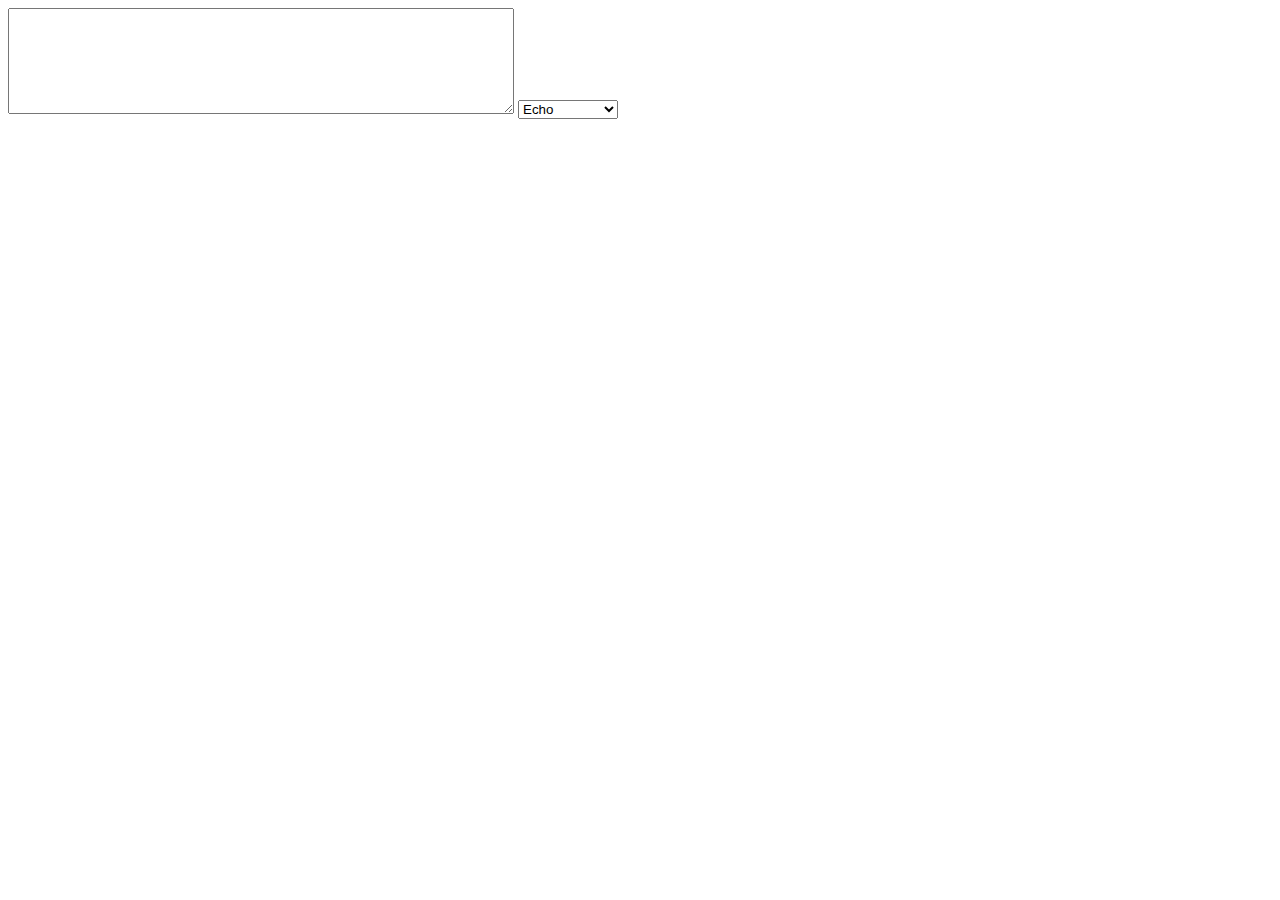
==== decoders.html @ 20279bb3 "Index page." ====
<!doctype html>
<html lang="en" ng-app="decoders">
  <head>
    <meta name="viewport" content="width=600,initial-scale=1.0,user-scalable=0">

    <link rel="stylesheet" href="styles/app.css">

    <script src="scripts/angular.min.js"></script>
    <script src="scripts/decoders.js"></script>
  </head>
  <body ng-controller="DecoderCtrl">
    <div class="result-list">

      <div class="result-item">
        <textarea class="form-control" ng-model="iterations[0].rawText" rows="5"></textarea>
        <select ng-options="format.name for format in supportedFormats" ng-model="iterations[0].codec" ng-change="pushNew(0)"></select>
      </div>

      <div class="result-item" ng-repeat="itr in iterations">
        <textarea ng-if="!$first" rows="5">{{ computeTransform($index) }}</textarea>
        <select ng-if="!$first" ng-options="format.name for format in supportedFormats" ng-model="itr.codec" ng-change="pushNew($index)"></select>
      </div>

    </div>
  </body>
</html>
---- styles/app.css ----
.result-list {
  width: 640px;
}

.result-item {
  width: 640px;
}

textarea {
  width: 500px;
  height: 100px;
}

select {
  width: 100px;
}
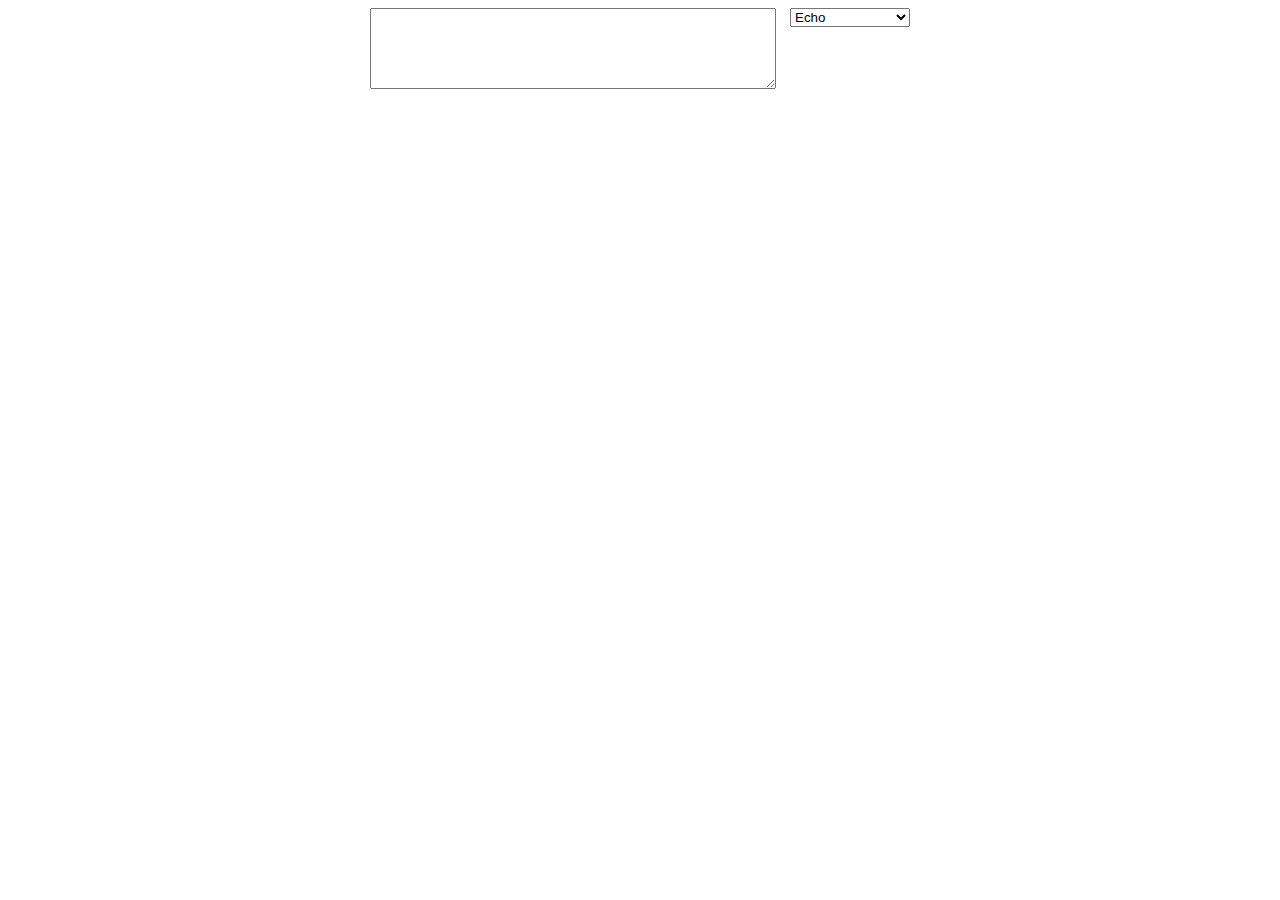
==== commit e8d0abba: "Basic styling." ====
--- a/decoders.html
+++ b/decoders.html
@@ -2,22 +2,21 @@
 <html lang="en" ng-app="decoders">
   <head>
     <meta name="viewport" content="width=600,initial-scale=1.0,user-scalable=0">
-
+    <title>Encoders/Decoders</title>
     <link rel="stylesheet" href="styles/app.css">
-
     <script src="scripts/angular.min.js"></script>
     <script src="scripts/decoders.js"></script>
   </head>
   <body ng-controller="DecoderCtrl">
-    <div class="result-list">
+    <div>
 
-      <div class="result-item">
-        <textarea class="form-control" ng-model="iterations[0].rawText" rows="5"></textarea>
+      <div class="item">
+        <textarea ng-model="iterations[0].rawText" rows="5"></textarea>
         <select ng-options="format.name for format in supportedFormats" ng-model="iterations[0].codec" ng-change="pushNew(0)"></select>
       </div>
 
-      <div class="result-item" ng-repeat="itr in iterations">
-        <textarea ng-if="!$first" rows="5">{{ computeTransform($index) }}</textarea>
+      <div class="result item" ng-repeat="itr in iterations">
+        <textarea ng-if="!$first" rows="5" readonly>{{ computeTransform($index) }}</textarea>
         <select ng-if="!$first" ng-options="format.name for format in supportedFormats" ng-model="itr.codec" ng-change="pushNew($index)"></select>
       </div>
 
--- a/styles/app.css
+++ b/styles/app.css
@@ -1,16 +1,19 @@
-.result-list {
-  width: 640px;
+.item {
+  width: 540px;
+  margin: 0 auto;
 }
 
-.result-item {
-  width: 640px;
+.item > textarea {
+  float: left;
+  width: 400px;
+  overflow: hidden;
 }
 
-textarea {
-  width: 500px;
-  height: 100px;
+.item > select {
+  float: right;
+  width: 120px;
 }
 
-select {
-  width: 100px;
+.result > textarea {
+  background-color: #eee;
 }
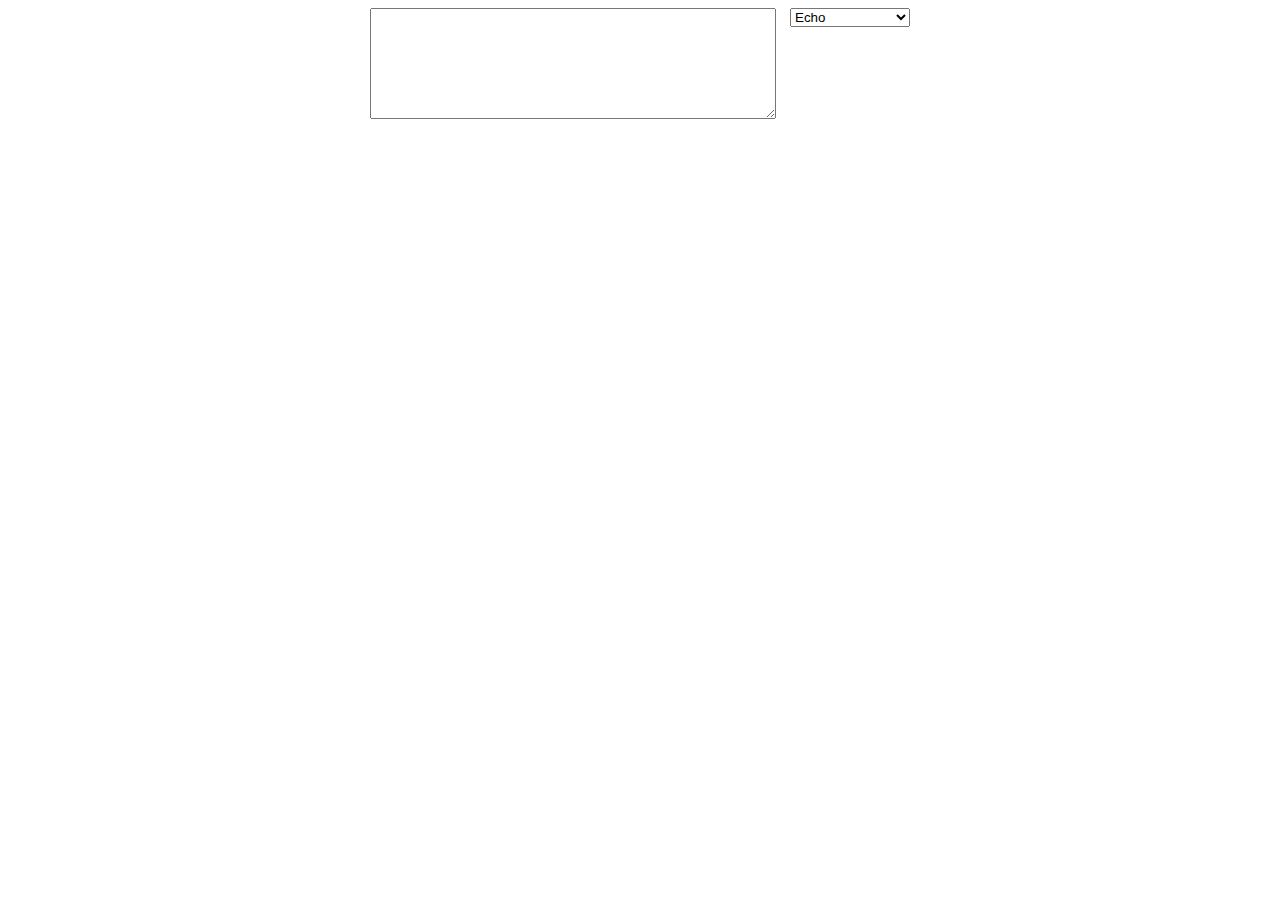
==== commit 1ff36046: "Monospace." ====
--- a/decoders.html
+++ b/decoders.html
@@ -1,7 +1,6 @@
 <!doctype html>
 <html lang="en" ng-app="decoders">
   <head>
-    <meta name="viewport" content="width=600,initial-scale=1.0,user-scalable=0">
     <title>Encoders/Decoders</title>
     <link rel="stylesheet" href="styles/app.css">
     <script src="scripts/angular.min.js"></script>
@@ -11,12 +10,12 @@
     <div>
 
       <div class="item">
-        <textarea ng-model="iterations[0].rawText" rows="5"></textarea>
+        <textarea ng-model="iterations[0].rawData" rows="7"></textarea>
         <select ng-options="format.name for format in supportedFormats" ng-model="iterations[0].codec" ng-change="pushNew(0)"></select>
       </div>
 
       <div class="result item" ng-repeat="itr in iterations">
-        <textarea ng-if="!$first" rows="5" readonly>{{ computeTransform($index) }}</textarea>
+        <textarea ng-if="!$first" rows="7" readonly>{{ computeTransform($index) }}</textarea>
         <select ng-if="!$first" ng-options="format.name for format in supportedFormats" ng-model="itr.codec" ng-change="pushNew($index)"></select>
       </div>
 
--- a/styles/app.css
+++ b/styles/app.css
@@ -1,3 +1,7 @@
+textarea {
+  font-family: monospace;
+}
+
 .item {
   width: 540px;
   margin: 0 auto;
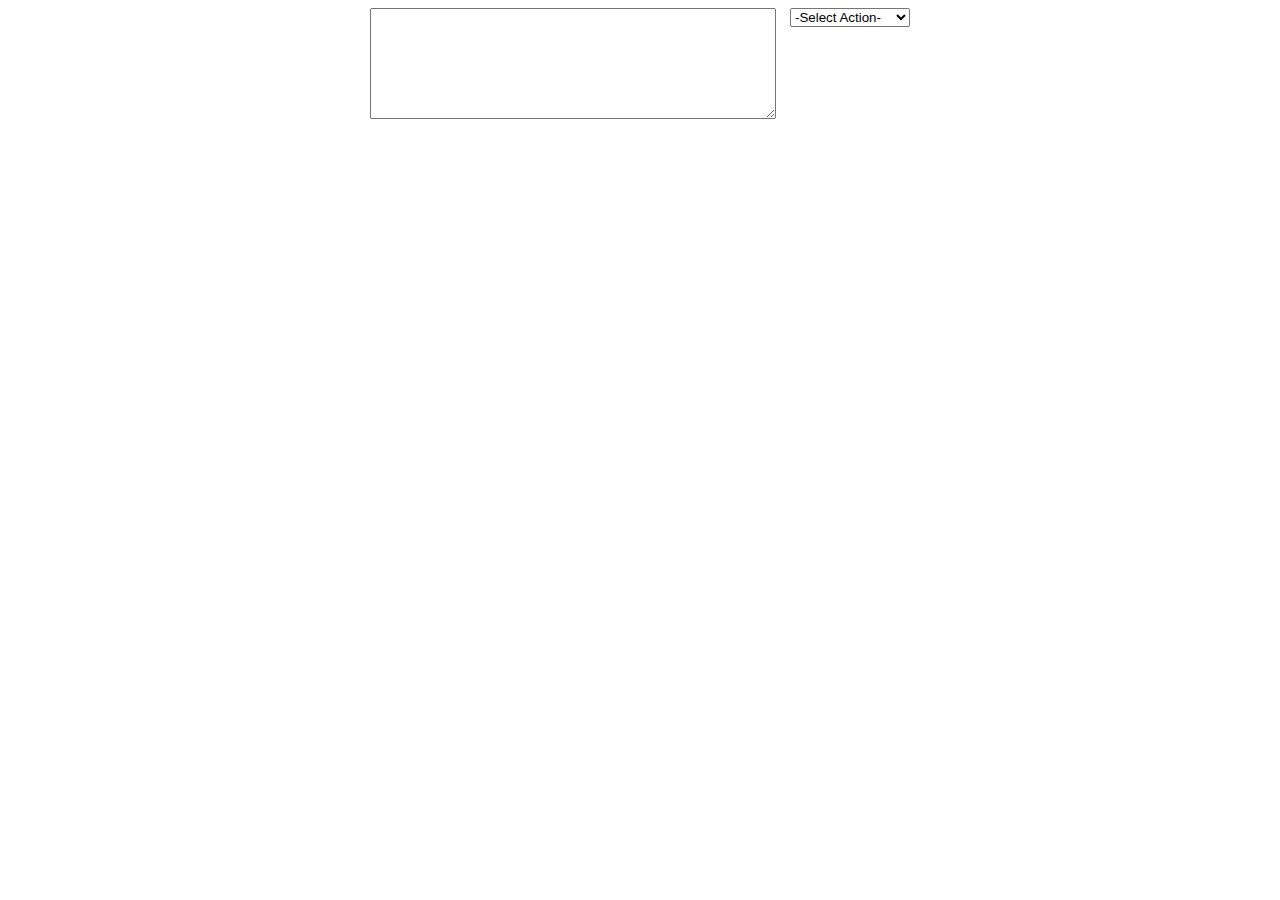
==== commit f68e3a35: "Dummy default action." ====
--- a/decoders.html
+++ b/decoders.html
@@ -17,6 +17,8 @@
       <div class="result item" ng-repeat="itr in iterations">
         <textarea ng-if="!$first" rows="7" readonly>{{ computeTransform($index) }}</textarea>
         <select ng-if="!$first" ng-options="format.name for format in supportedFormats" ng-model="itr.codec" ng-change="pushNew($index)"></select>
+        <br>
+        <select ng-if="!$first" ng-options="format.name for format in outputDrivers" ng-model="itr.format"></select>
       </div>
 
     </div>
